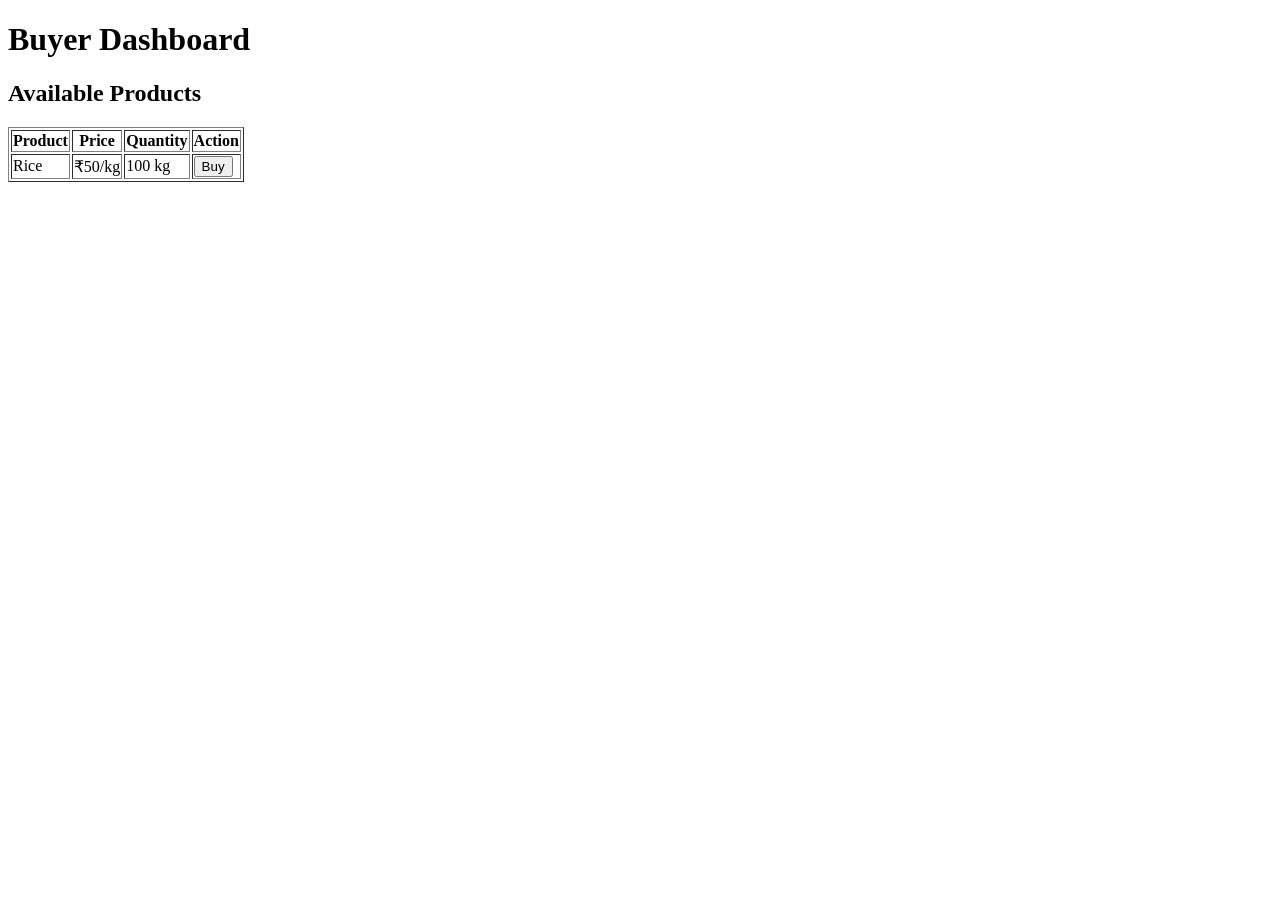
==== buyer.html @ 86e8c507 "Add buyer.html" ====
<!DOCTYPE html>
<html>
<head>
<title>Buyer Dashboard</title>
</head>
<body>

<h1>Buyer Dashboard</h1>

<h2>Available Products</h2>

<table border="1">
<tr>
<th>Product</th>
<th>Price</th>
<th>Quantity</th>
<th>Action</th>
</tr>

<tr>
<td>Rice</td>
<td>₹50/kg</td>
<td>100 kg</td>
<td><button>Buy</button></td>
</tr>

</table>

</body>
</html>
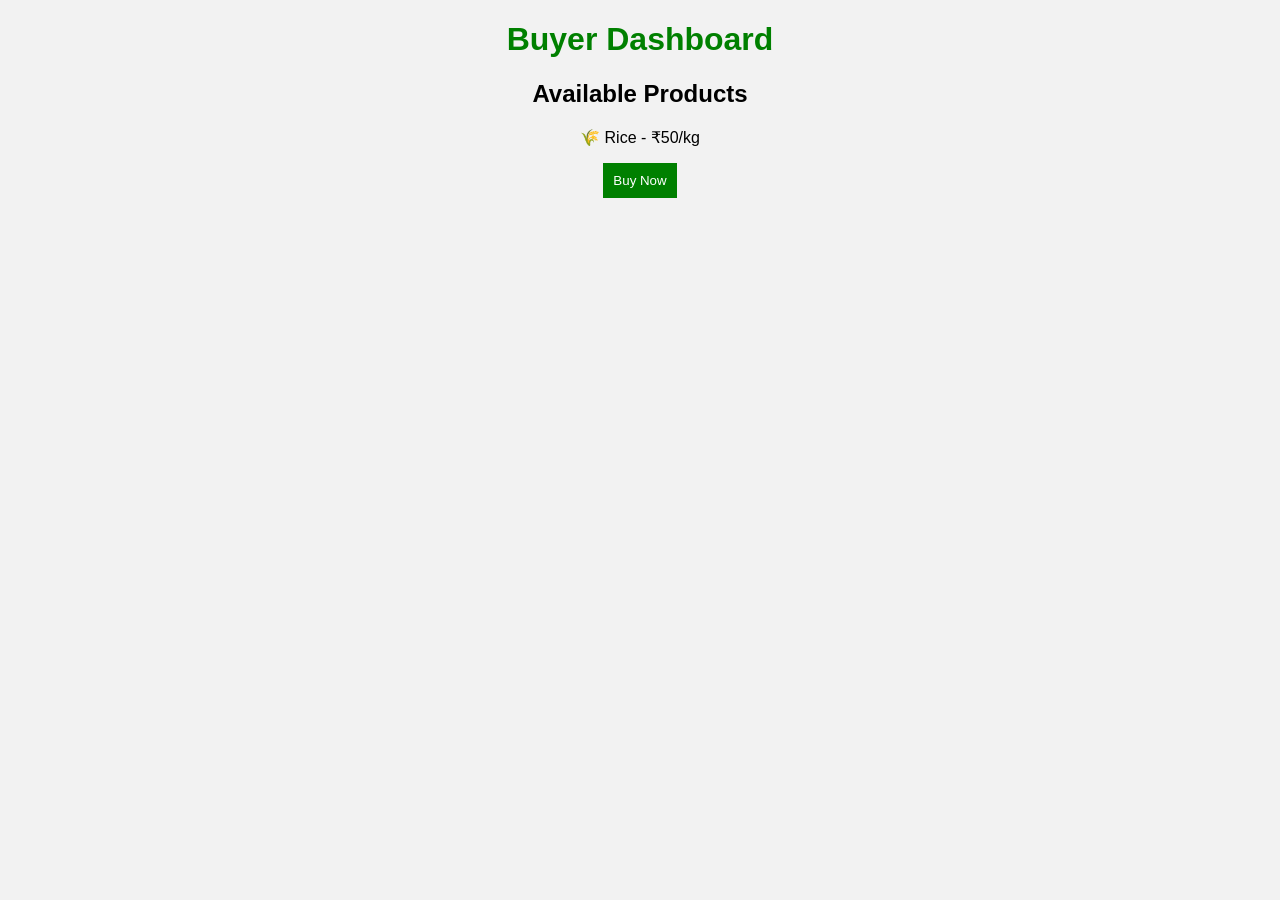
==== commit 9c428215: "Update buyer.html to display products without table Removed product table and added product details " ====
--- a/buyer.html
+++ b/buyer.html
@@ -2,6 +2,7 @@
 <html>
 <head>
 <title>Buyer Dashboard</title>
+<link rel="stylesheet" href="style.css">
 </head>
 <body>
 
@@ -9,22 +10,9 @@
 
 <h2>Available Products</h2>
 
-<table border="1">
-<tr>
-<th>Product</th>
-<th>Price</th>
-<th>Quantity</th>
-<th>Action</th>
-</tr>
+<p>🌾 Rice - ₹50/kg</p>
 
-<tr>
-<td>Rice</td>
-<td>₹50/kg</td>
-<td>100 kg</td>
-<td><button>Buy</button></td>
-</tr>
-
-</table>
+<button>Buy Now</button>
 
 </body>
 </html>
--- a/style.css
+++ b/style.css
@@ -0,0 +1,16 @@
+body{
+font-family:Arial;
+background:#f2f2f2;
+text-align:center;
+}
+
+h1{
+color:green;
+}
+
+button{
+background:green;
+color:white;
+padding:10px;
+border:none;
+}
